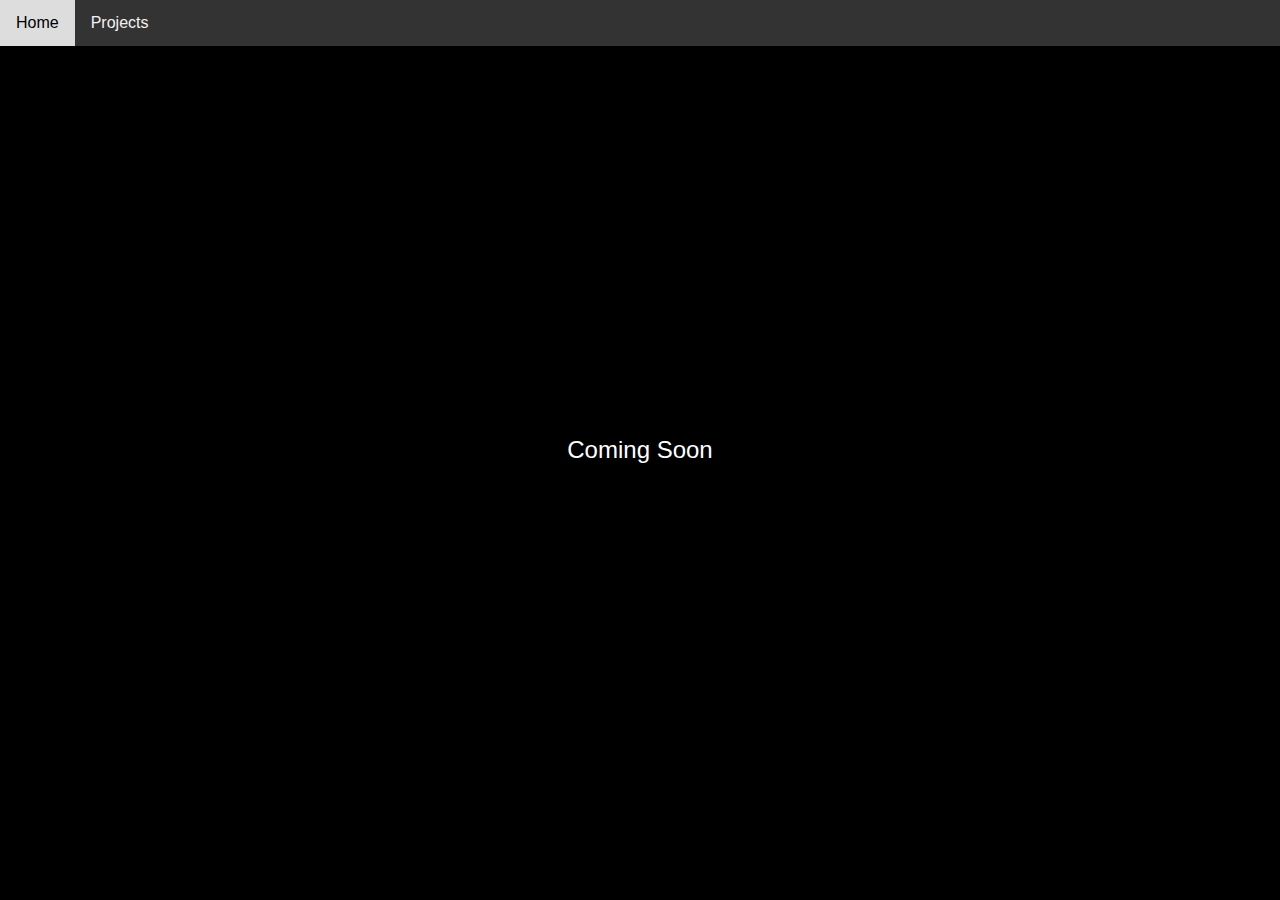
==== pages/journal.html @ b1b598b6 "day 2, project almost finished" ====
<!DOCTYPE html>
<html lang="en">
<head>
    <meta charset="UTF-8">
    <meta name="viewport" content="width=device-width, initial-scale=1.0">
    <title>Amani's Journal - Coming Soon</title>
    <link rel="stylesheet" href="../styles/main.css">
    <style>
        .coming-soon {
            display: flex;
            justify-content: center;
            align-items: center;
            height: calc(100vh - 50px); /* Adjust for navbar, genius */
            font-size: 24px;
            text-align: center;
        }
        .navbar {
            background-color: #333; /* As dark as your future in coding */
            overflow: hidden;
            position: fixed;
            top: 0;
            width: 100%;
        }
        .navbar a {
            float: left;
            display: block;
            color: #f2f2f2;
            text-align: center;
            padding: 14px 16px;
            text-decoration: none;
        }
        .navbar a:hover {
            background-color: #ddd;
            color: black;
        }
    </style>
</head>
<body>
    <div class="navbar">
        <a href="../index.html">Home</a>
        <a href="../projects.html">Projects</a>
        <!-- Add more links here when you figure out how websites work -->
    </div>
    <div class="coming-soon">
        <p>Coming Soon<br>
        <small></small></p>
    </div>
</body>
</html>
---- styles/main.css ----
@font-face {
    font-family: 'DIN';
    src: url('../fonts/DIN Condensed Bold.ttf') format('truetype');
    font-weight: bold;
    font-style: normal;
}

@font-face {
    font-family: 'Harmonia Sans';
    src: url('../fonts/Harmonia Sans W01 Bold.otf') format('opentype');
    font-weight: bold;
    font-style: normal;
}

body {
    font-family: 'DIN', sans-serif; /* Because apparently Comic Sans wasn't pretentious enough for you */
    background-color: #000; /* Still as dark as your future */
    color: #fff; /* Still matching your basement-dwelling skin */
    display: flex;
    justify-content: center;
    align-items: center;
    min-height: 100vh;
    margin: 0;
}

.center-container {
    text-align: left; /* Because right-alignment is for losers */
    max-width: 800px;
    padding: 20px;
    background-color: #000;
    box-shadow: 0 0 10px rgba(255,255,255,0.1); /* Ooh, a white shadow. How edgy. */
}

h1 {
    font-family: 'Harmonia Sans', sans-serif; /* Congrats, you've graduated from Comic Sans */
    color: #fff; /* Because apparently you can't read dark text on a dark background */
    margin-bottom: 20px; /* Push that name up top where it belongs */
}

a {
    color: #0066cc;
    text-decoration: none;
}

a:hover {
    text-decoration: underline;
}

.avatar-box {
    position: relative;
    width: 200px;
    height: 200px;
    margin: 20px 0 20px 0px;
    padding: 0;
    background-color: #1a1a1a;
    border: 2px solid #333;
    border-radius: 10px;
    overflow: hidden;
}

.avatar-box img {
    width: 100%;
    height: 100%;
    object-fit: cover;
    display: block;
}

.status {
    position: absolute;
    bottom: 5px;
    left: 50%;
    transform: translateX(-50%);
    background-color: rgba(0, 0, 0, 0.7);
    padding: 3px 8px;
    border-radius: 12px;
    display: flex;
    align-items: center;
    font-size: 12px;
}

.status-dot {
    width: 8px;
    height: 8px;
    background-color: #00ff00;
    border-radius: 50%;
    margin-right: 4px;
}

.status-text {
    color: #00ff00;
}

.profile-content {
    display: flex;
    align-items: flex-start;
    margin-bottom: 30px;
}

.avatar-section {
    flex: 0 0 220px; /* Fixed width for avatar and contacting box */
    margin-right: 20px; /* Give that boat some breathing room */
}

.contacting-box {
    background-color: #3b5998; /* Classic Facebook blue, because originality is dead */
    border: 1px solid #d9dfea;
    border-radius: 5px;
    padding: 10px;
    margin-top: 20px;
}

.contacting-box h3 {
    color: #fff;
    font-size: 14px;
    margin-bottom: 10px;
}

.contacting-box ul {
    list-style-type: none;
    padding: 0;
}

.contacting-box li {
    margin-bottom: 5px;
}

.contacting-box a {
    color: #d9dfea;
    text-decoration: none;
    font-size: 12px;
}

.contacting-box a:hover {
    text-decoration: underline;
}

.bio-section {
    flex: 1;
    font-size: 14px; /* Because readability is overrated */
}

.bio-section p {
    margin-bottom: 10px;
}

.blurbs {
    background-color: #f1f1f1;
    border: 1px solid #ccc;
    border-radius: 5px;
    padding: 10px;
    margin-top: 20px;
    color: #333;
}

.blurbs h3, .blurbs h4 {
    color: #3b5998;
    margin-bottom: 5px;
}

.blurbs p {
    font-size: 12px;
    margin-bottom: 10px;
}

/* Add more styles here if you can figure out how CSS works */
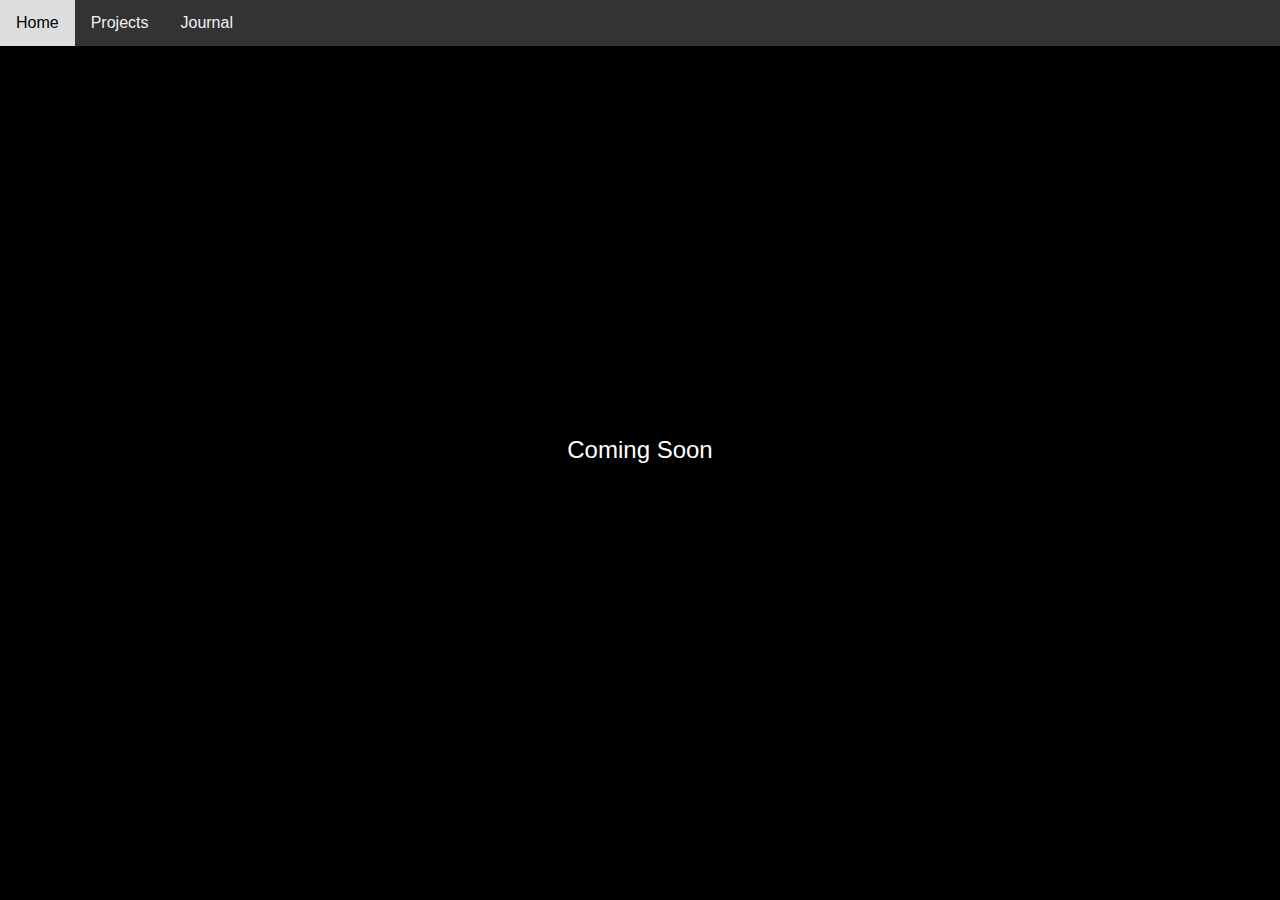
==== commit df4ea4d0: "updated journal logic" ====
--- a/pages/journal.html
+++ b/pages/journal.html
@@ -3,7 +3,7 @@
 <head>
     <meta charset="UTF-8">
     <meta name="viewport" content="width=device-width, initial-scale=1.0">
-    <title>Amani's Journal - Coming Soon</title>
+    <title>Journal</title>
     <link rel="stylesheet" href="../styles/main.css">
     <style>
         .coming-soon {
@@ -39,6 +39,7 @@
     <div class="navbar">
         <a href="../index.html">Home</a>
         <a href="../projects.html">Projects</a>
+        <a href="journal.html">Journal</a>
         <!-- Add more links here when you figure out how websites work -->
     </div>
     <div class="coming-soon">
--- a/styles/main.css
+++ b/styles/main.css
@@ -76,6 +76,7 @@
     display: flex;
     align-items: center;
     font-size: 12px;
+    animation: blink 1s linear infinite;
 }
 
 .status-dot {
@@ -84,10 +85,12 @@
     background-color: #00ff00;
     border-radius: 50%;
     margin-right: 4px;
+    animation: blink 1s linear infinite;
 }
 
 .status-text {
     color: #00ff00;
+    animation: blink 1s linear infinite;
 }
 
 .profile-content {
@@ -136,30 +139,63 @@
 
 .bio-section {
     flex: 1;
-    font-size: 14px; /* Because readability is overrated */
+    font-family: 'DIN', sans-serif; /* Because apparently Comic Sans wasn't pretentious enough for you */
+    font-size: 14px; /* Because who needs readable text anyway? */
+    background-color: #f1f1f1; /* Let's make it look like a dirty napkin */
+    border: 1px solid #ccc; /* Border, because we're fancy like that */
+    border-radius: 5px; /* Rounded corners, ooh la la */
+    padding: 10px;
+    margin-top: 20px;
+    color: #333; /* Dark gray, for that "I'm depressed" vibe */
 }
 
 .bio-section p {
     margin-bottom: 10px;
-}
-
-.blurbs {
-    background-color: #f1f1f1;
-    border: 1px solid #ccc;
+    font-size: 12px; /* Making it even smaller, because fuck your eyes */
+}
+
+.bio-section h2, .bio-section h4 {
+    font-family: 'Harmonia Sans', sans-serif; /* Congrats, you've graduated from Comic Sans */
+    color: #3b5998; /* Facebook blue, how original */
+    margin-bottom: 5px;
+}
+
+.contact-link {
+    display: inline-block;
+    padding: 10px 20px;
+    background-color: #3b5998; /* Facebook blue again, because originality is dead */
+    color: #fff;
+    text-decoration: none;
     border-radius: 5px;
-    padding: 10px;
+    font-weight: bold;
+    transition: background-color 0.3s ease;
+}
+
+.contact-link:hover {
+    background-color: #2d4373; /* Darker shade for hover, because we're fancy like that */
+}
+
+.projects-link {
     margin-top: 20px;
-    color: #333;
-}
-
-.blurbs h3, .blurbs h4 {
-    color: #3b5998;
-    margin-bottom: 5px;
-}
-
-.blurbs p {
-    font-size: 12px;
-    margin-bottom: 10px;
+    /* Center this bad boy, because why the hell not? */
+    text-align: center;
+}
+
+.projects-link a {
+    display: inline-block;
+    font-size: 18px;
+    color: #3b5998; /* Facebook blue, because originality is dead */
+    text-decoration: none;
+    padding: 10px 20px;
+    border: 2px solid #3b5998; /* Same color, because why the hell not? */
+    border-radius: 5px;
+    /* Transition for the wannabe UX designer in you */
+    transition: all 0.3s ease;
+}
+
+.projects-link a:hover {
+    background-color: #3b5998; /* More Facebook blue, yay! */
+    color: #fff; /* White, like the blank stare you give your monitor */
 }
 
 /* Add more styles here if you can figure out how CSS works */